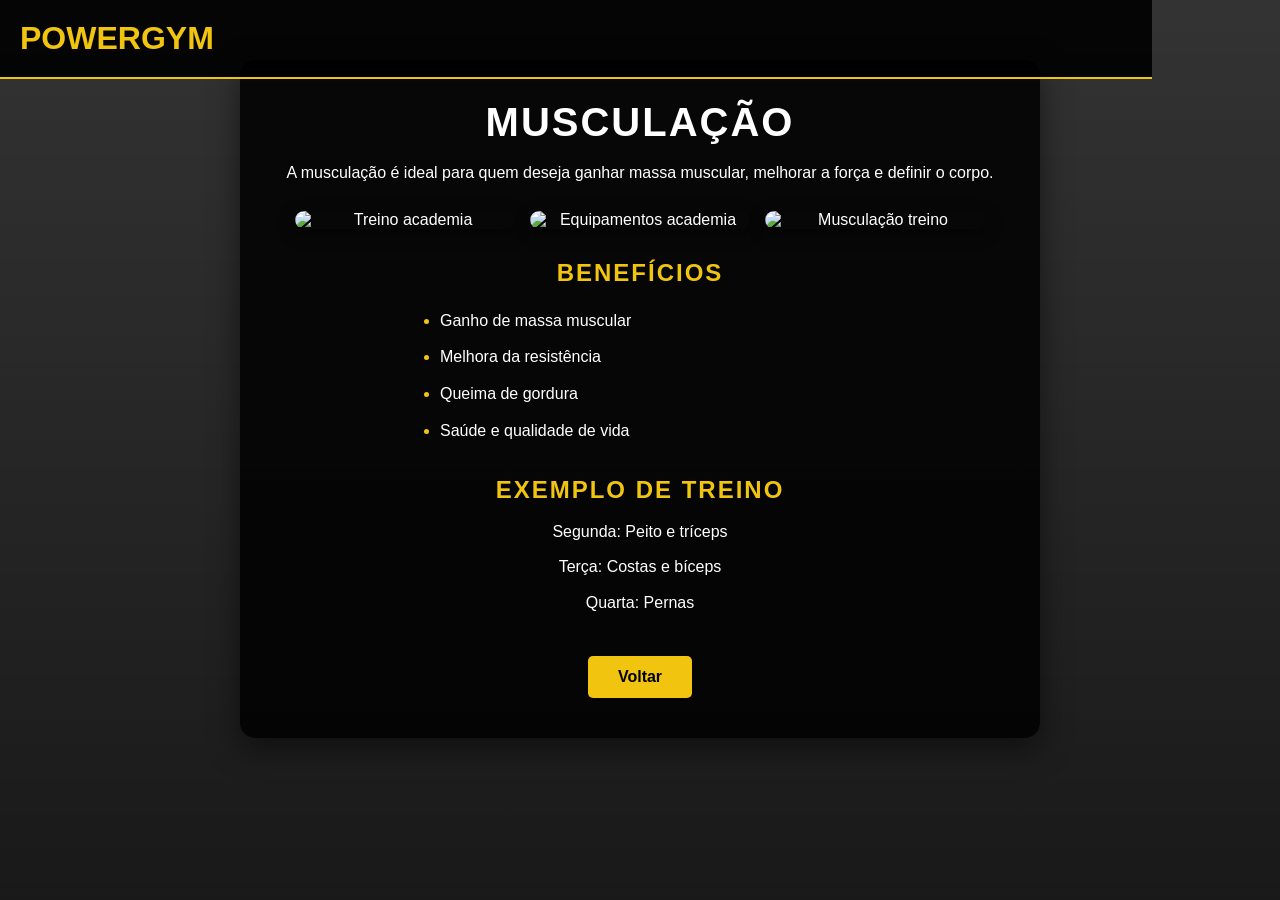
==== musculacao.html @ d244bbdf "recoloquei tudo" ====
<!DOCTYPE html>
<html lang="pt-br">
<head>
    <meta charset="UTF-8">
    <meta name="viewport" content="width=device-width, initial-scale=1.0">
    <title>Musculação - Power Gym</title>
    <link rel="stylesheet" href="style.css">
</head>
<body>

<header>
    <div class="logo">POWER<span>GYM</span></div>
</header>

<section class="section">
    <h1>Musculação</h1>

    <p>
        A musculação é ideal para quem deseja ganhar massa muscular,
        melhorar a força e definir o corpo.
    </p>

    <!-- GALERIA DE IMAGENS -->
    <div class="gallery">
        <img src="https://images.unsplash.com/photo-1583454110551-21f2fa2afe61?w=400" alt="Treino academia">
        <img src="https://images.unsplash.com/photo-1571902943202-507ec2618e8f?w=400" alt="Equipamentos academia">
        <img src="https://images.unsplash.com/photo-1599058917212-d750089bc07e?w=400" alt="Musculação treino">
    </div>

    <h2>Benefícios</h2>
    <ul>
        <li>Ganho de massa muscular</li>
        <li>Melhora da resistência</li>
        <li>Queima de gordura</li>
        <li>Saúde e qualidade de vida</li>
    </ul>

    <h2>Exemplo de treino</h2>
    <p>Segunda: Peito e tríceps</p>
    <p>Terça: Costas e bíceps</p>
    <p>Quarta: Pernas</p>
    

    <!-- BOTÃO VOLTAR -->
    <a href="index.html" class="btn">Voltar</a>
</section>

</body>
</html>
---- style.css ----
/* CONFIGURAÇÕES GERAIS */
body {
    font-family: 'Arial Black', sans-serif;
    margin: 0;
    padding: 0;
    background-color: #111;
    color: #fff;
    scroll-behavior: smooth;
}

h1, h2, h3 {
    text-transform: uppercase;
    letter-spacing: 2px;
}

/* CABEÇALHO */
header {
    background: rgba(0,0,0,0.9);
    padding: 20px 5%;
    display: flex;
    justify-content: space-between;
    align-items: center;
    position: fixed;
    width: 90%;
    top: 0;
    z-index: 1000;
    border-bottom: 2px solid #f1c40f;
}

.logo {
    color: #f1c40f;
    font-size: 1.8rem;
}

nav a {
    color: white;
    text-decoration: none;
    margin-left: 20px;
    font-weight: bold;
    font-size: 0.9rem;
}

nav a:hover {
    color: #f1c40f;
}

/* BANNER */
.hero {
    height: 100vh;
    background: linear-gradient(rgba(0,0,0,0.6), rgba(0,0,0,0.6)),
    url('https://images.unsplash.com/photo-1534438327276-14e5300c3a48?auto=format&fit=crop&w=1350&q=80');
    background-size: cover;
    background-position: center;
    display: flex;
    flex-direction: column;
    justify-content: center;
    align-items: center;
    text-align: center;
}

.hero h1 {
    font-size: 4rem;
    margin: 0;
    text-shadow: 2px 2px 10px #000;
}

.hero p {
    font-size: 1.2rem;
    color: #f1c40f;
}

/* BOTÃO */
.btn-cta {
    background: #f1c40f;
    color: #000;
    padding: 15px 30px;
    border-radius: 5px;
    text-decoration: none;
    font-weight: bold;
    margin-top: 20px;
    transition: 0.3s;
}

.btn-cta:hover {
    background: #fff;
    transform: scale(1.05);
}

.block {
    display: block;
}

/* SEÇÕES */
.section {
    padding: 80px 5%;
    text-align: center;
}

.planos-bg {
    background-color: #1a1a1a;
}

/* GRID */
.grid {
    display: grid;
    grid-template-columns: repeat(auto-fit, minmax(250px, 1fr));
    gap: 20px;
    margin-top: 40px;
}

.card {
    background: #222;
    padding: 20px;
    border-radius: 10px;
    border-bottom: 4px solid #f1c40f;
    transition: 0.3s;
}

.card:hover {
    background: #333;
}

.card img {
    width: 100%;
    border-radius: 5px;
    height: 150px;
    object-fit: cover;
}

/* PLANOS */
.plans-container {
    display: flex;
    justify-content: center;
    gap: 30px;
    flex-wrap: wrap;
    margin-top: 40px;
}

.plan-box {
    background: #fff;
    color: #000;
    padding: 40px;
    border-radius: 15px;
    width: 280px;
    position: relative;
}

.plan-box.featured {
    border: 4px solid #f1c40f;
    transform: scale(1.1);
}

.plan-box h3 {
    color: #f1c40f;
    font-size: 2rem;
    margin: 10px 0;
}

.plan-price {
    font-size: 2.5rem;
    font-weight: bold;
}

.plan-box ul {
    list-style: none;
    padding: 0;
    margin: 20px 0;
    line-height: 2;
}

.tag {
    background:#f1c40f;
    padding:5px 10px;
    border-radius:5px;
    font-size:0.7rem;
}

/* WHATSAPP */
.whatsapp {
    position: fixed;
    bottom: 30px;
    right: 30px;
    background: #25d366;
    color: white;
    padding: 15px 25px;
    border-radius: 50px;
    text-decoration: none;
    font-weight: bold;
    box-shadow: 0 5px 15px rgba(0,0,0,0.3);
    z-index: 9999;
    display: flex;
    align-items: center;
    gap: 10px;
}

/* FOOTER */
footer {
    background: #000;
    padding: 40px;
    text-align: center;
    border-top: 1px solid #333;
    color: #666;
}

/* RESPONSIVO */
@media (max-width: 768px) {
    .hero h1 {
        font-size: 2.5rem;
    }

    nav {
        display: none;
    }
}

                          /*Musculação*/
/* RESET */
* {
    margin: 0;
    padding: 0;
    box-sizing: border-box;
}

/* FUNDO GERAL */
body {
    font-family: Arial, sans-serif;
    background: linear-gradient(rgba(0,0,0,0.8), rgba(0,0,0,0.9)),
    url('https://images.unsplash.com/photo-1583454110551-21f2fa2afe61?auto=format&fit=crop&w=1350&q=80');
    background-size: cover;
    background-attachment: fixed;
    color: #fff;
}

/* HEADER */
header {
    background: rgba(0,0,0,0.9);
    padding: 20px;
    text-align: center;
    border-bottom: 2px solid #f1c40f;
}

.logo {
    font-size: 2rem;
    font-weight: bold;
}

.logo span {
    color: #f1c40f;
}

/* SEÇÃO PRINCIPAL */
.section {
    max-width: 800px;
    margin: 60px auto;
    background: rgba(0,0,0,0.85);
    padding: 40px;
    border-radius: 15px;
    text-align: center;
    box-shadow: 0 10px 30px rgba(0,0,0,0.5);
}

/* TÍTULOS */
h1 {
    font-size: 2.5rem;
    margin-bottom: 15px;
}

h2 {
    margin-top: 30px;
    margin-bottom: 15px;
    color: #f1c40f;
}

/* TEXTO */
p {
    margin-bottom: 10px;
    line-height: 1.6;
}

/* LISTA */
ul {
    text-align: left;
    margin: 20px auto;
    max-width: 400px;
    line-height: 1.8;
}

ul li {
    margin-bottom: 8px;
}

/* MARCADOR PERSONALIZADO */
ul li::marker {
    color: #f1c40f;
}

/* BOTÃO */
.btn {
    display: inline-block;
    margin-top: 30px;
    padding: 12px 30px;
    background: #f1c40f;
    color: #000;
    text-decoration: none;
    font-weight: bold;
    border-radius: 5px;
    transition: 0.3s;
}

.btn:hover {
    background: #fff;
    transform: scale(1.05);
}

/* RESPONSIVO */
@media (max-width: 768px) {

    .section {
        margin: 20px;
        padding: 25px;
    }

    h1 {
        font-size: 2rem;
    }
}
/* GALERIA */
.gallery {
    display: flex;
    gap: 15px;
    margin: 25px 0;
    justify-content: center;
    flex-wrap: wrap;
}

.gallery img {
    width: 220px;
    border-radius: 10px;
    transition: 0.3s;
    box-shadow: 0 5px 15px rgba(0,0,0,0.5);
}

.gallery img:hover {
    transform: scale(1.05);
}
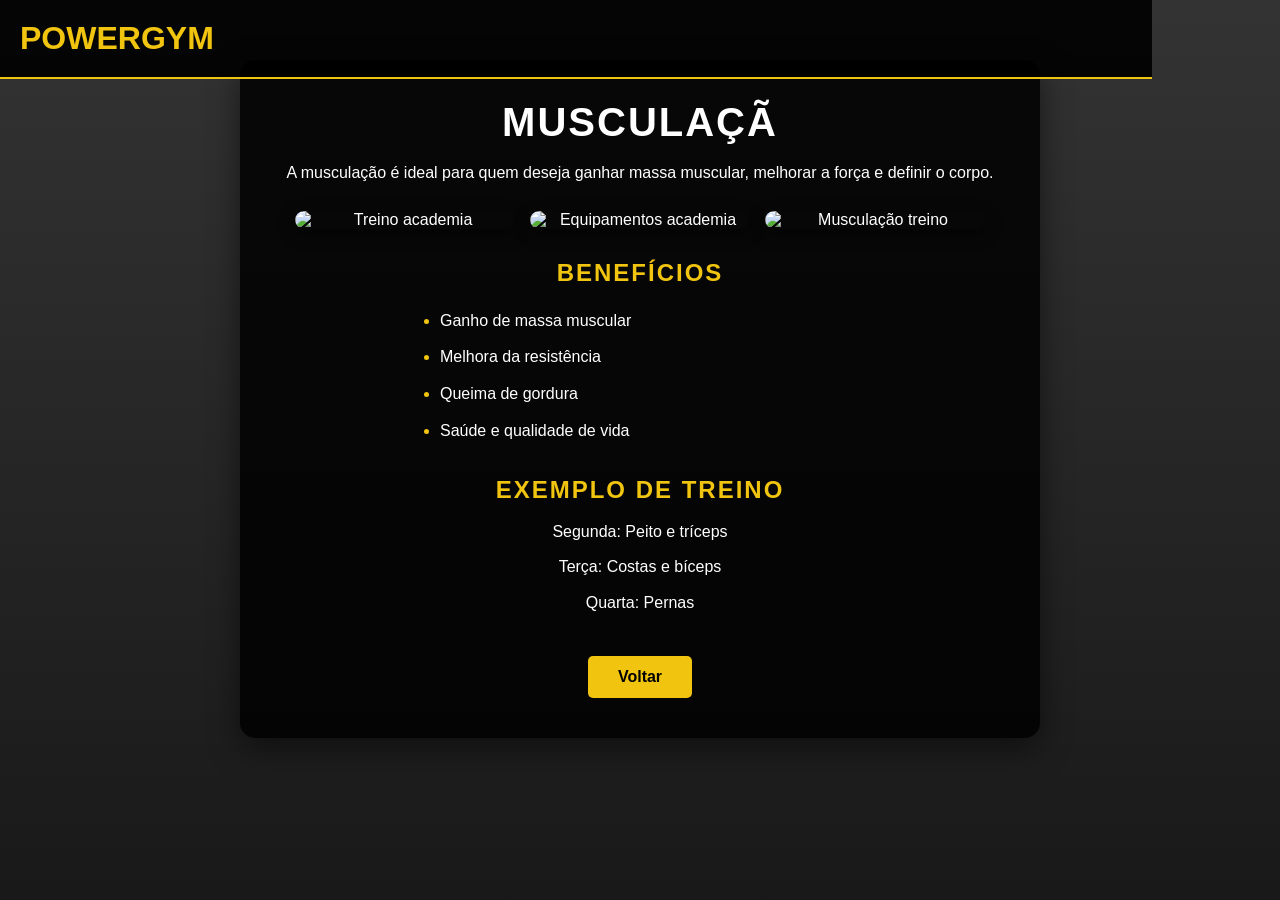
==== commit 7aed6df0: "teste" ====
--- a/musculacao.html
+++ b/musculacao.html
@@ -13,7 +13,7 @@
 </header>
 
 <section class="section">
-    <h1>Musculação</h1>
+    <h1>Musculaçã</h1>
 
     <p>
         A musculação é ideal para quem deseja ganhar massa muscular,
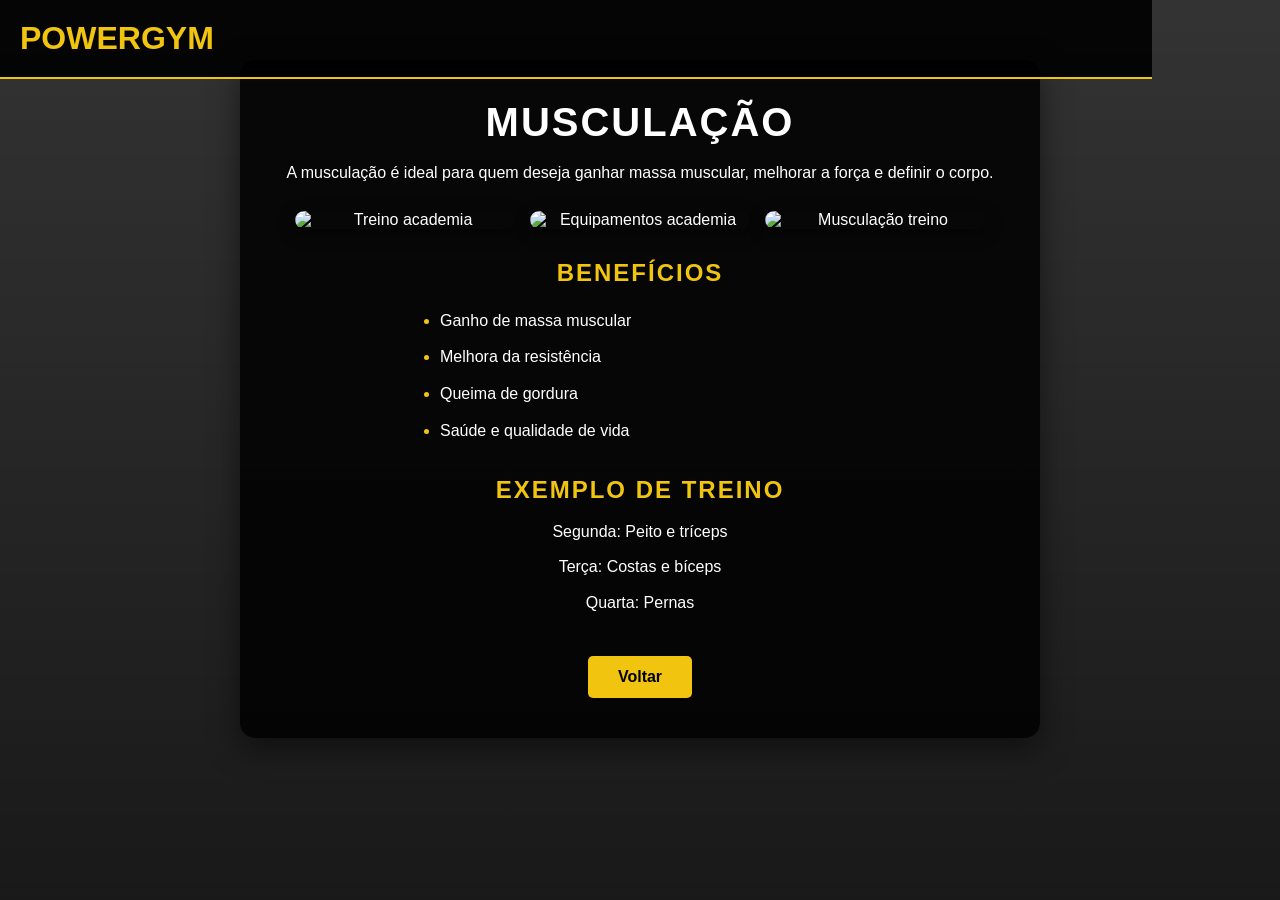
==== commit 46b2aee7: "teste 1" ====
--- a/musculacao.html
+++ b/musculacao.html
@@ -13,7 +13,7 @@
 </header>
 
 <section class="section">
-    <h1>Musculaçã</h1>
+    <h1>Musculação</h1>
 
     <p>
         A musculação é ideal para quem deseja ganhar massa muscular,
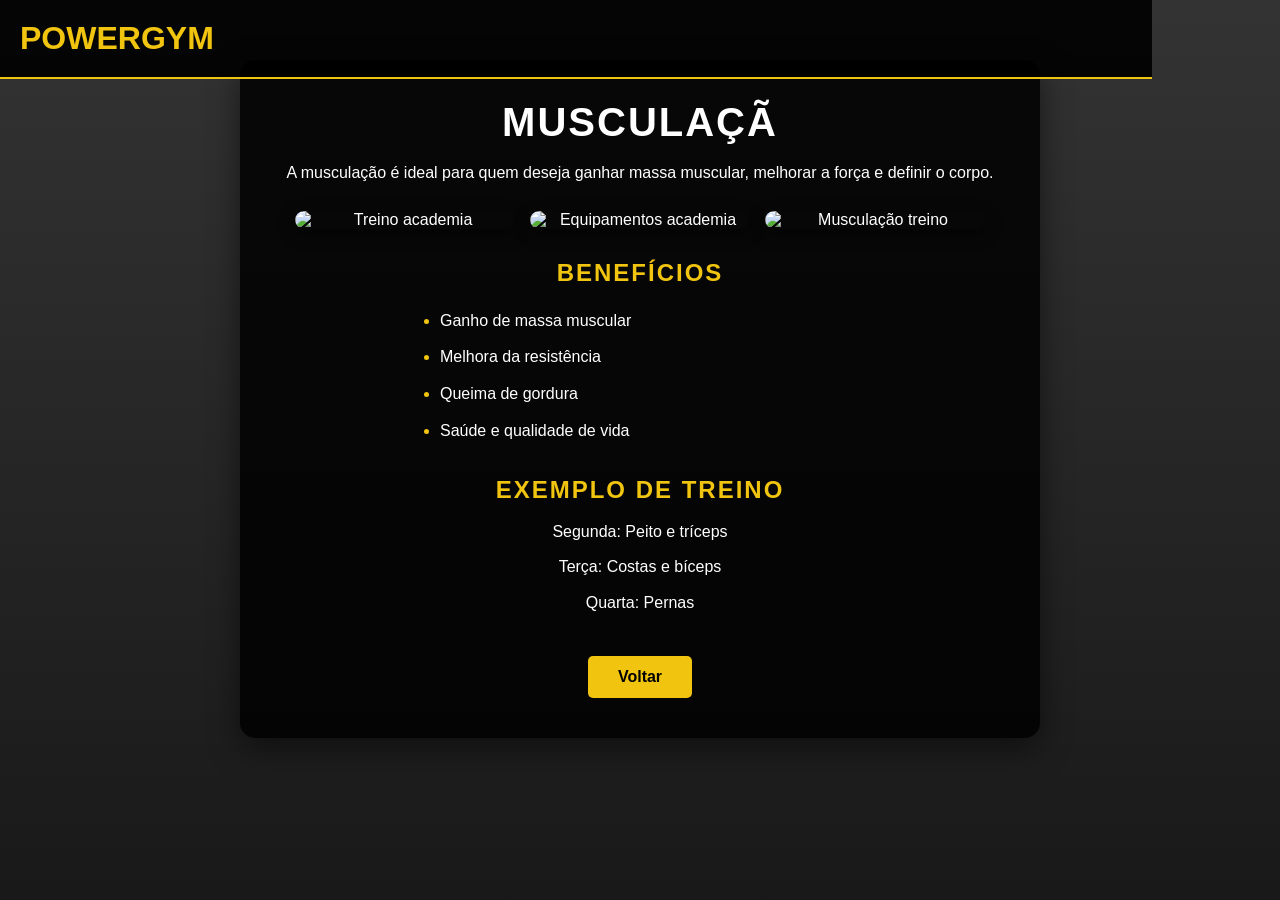
==== commit 45e74a2c: "teste 0" ====
--- a/musculacao.html
+++ b/musculacao.html
@@ -13,7 +13,7 @@
 </header>
 
 <section class="section">
-    <h1>Musculação</h1>
+    <h1>Musculaçã</h1>
 
     <p>
         A musculação é ideal para quem deseja ganhar massa muscular,
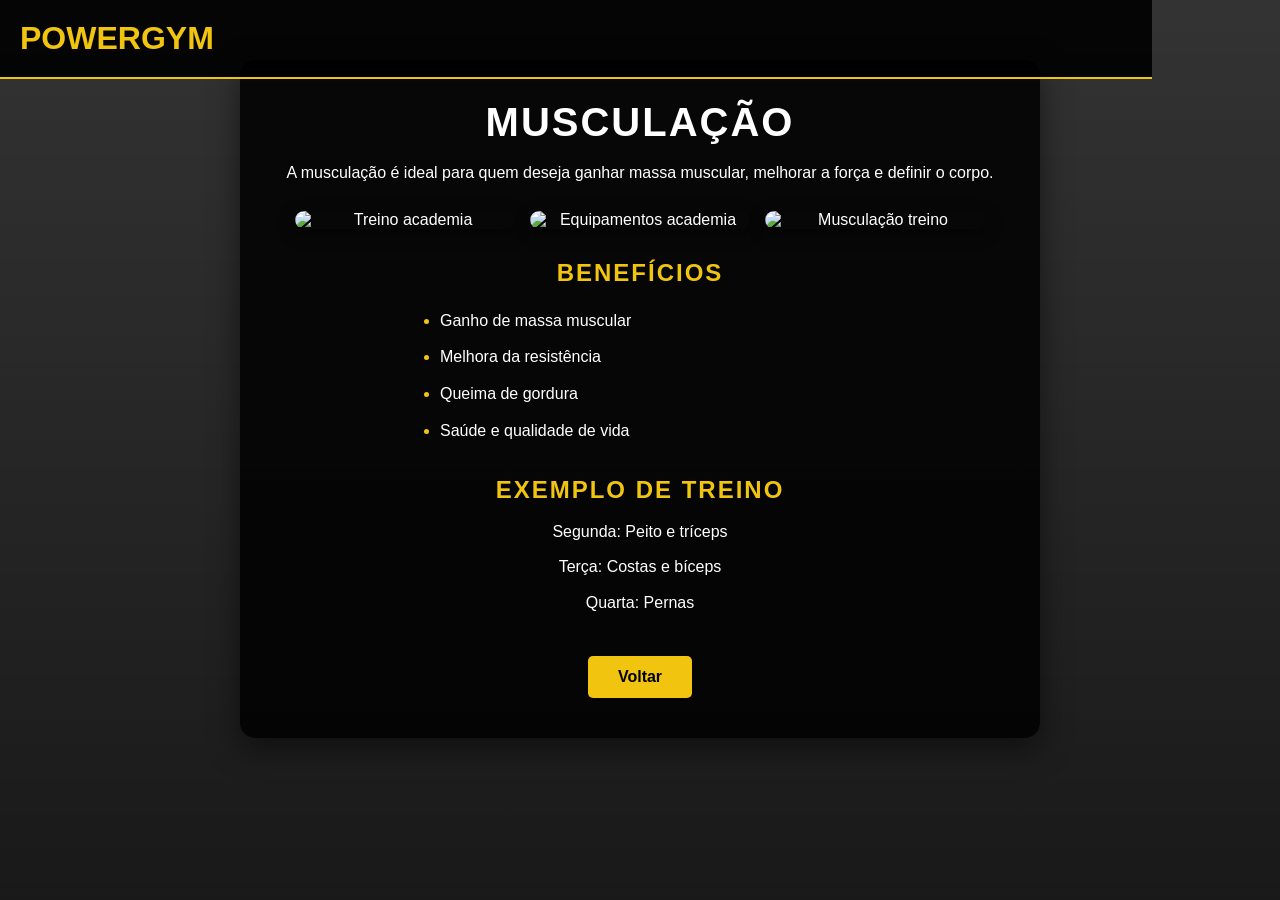
==== commit 993b4c2f: "voltei ao normal" ====
--- a/musculacao.html
+++ b/musculacao.html
@@ -13,7 +13,7 @@
 </header>
 
 <section class="section">
-    <h1>Musculaçã</h1>
+    <h1>Musculação</h1>
 
     <p>
         A musculação é ideal para quem deseja ganhar massa muscular,
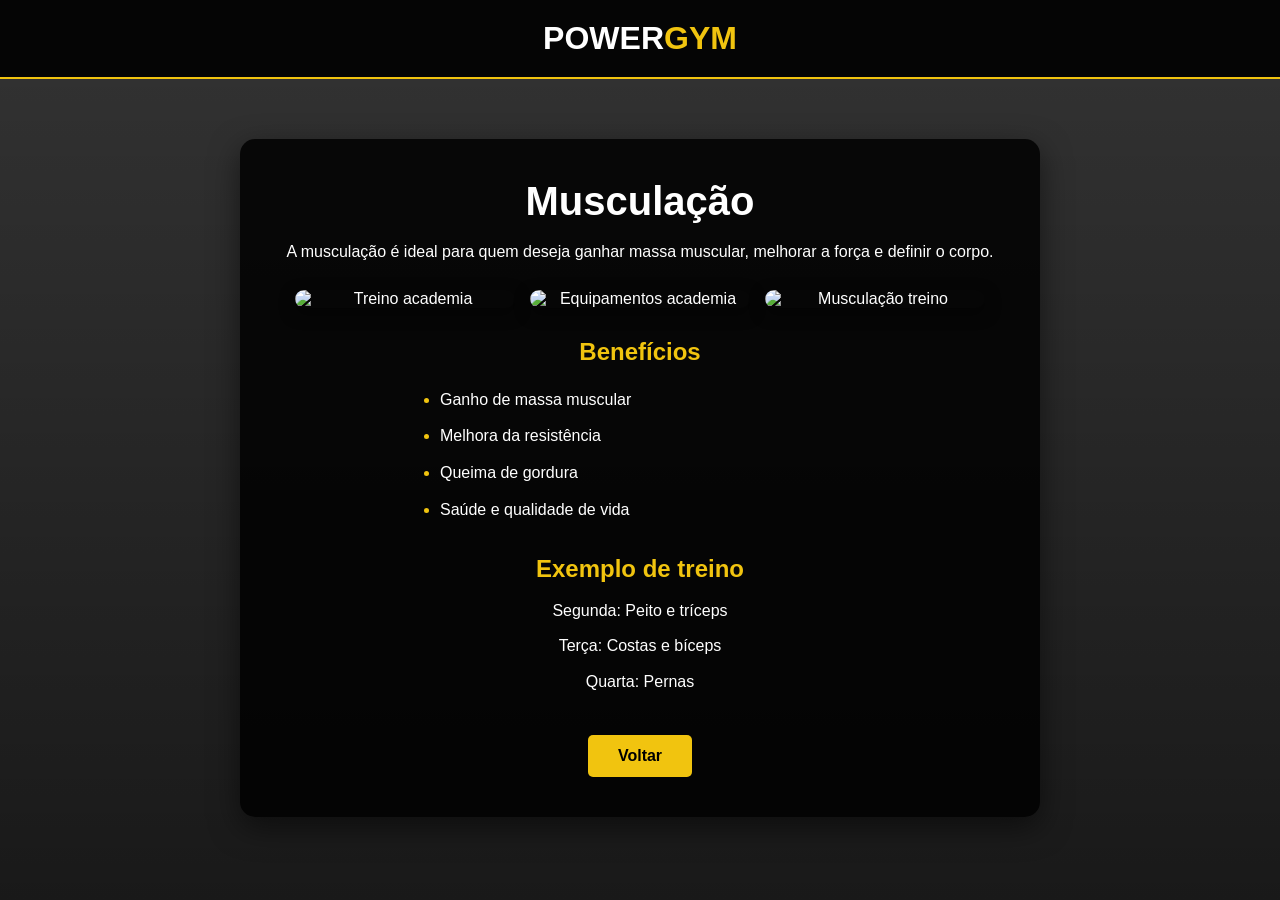
==== commit 64033bd6: "adicionei o arquivo crossfit.html, adicionei o link do style.css no crossfit.html, adicionei o link " ====
--- a/musculacao.html
+++ b/musculacao.html
@@ -4,7 +4,7 @@
     <meta charset="UTF-8">
     <meta name="viewport" content="width=device-width, initial-scale=1.0">
     <title>Musculação - Power Gym</title>
-    <link rel="stylesheet" href="style.css">
+    <link rel="stylesheet" href="musculacao.css">
 </head>
 <body>
 
--- a/musculacao.css
+++ b/musculacao.css
@@ -0,0 +1,129 @@
+/* RESET */
+* {
+    margin: 0;
+    padding: 0;
+    box-sizing: border-box;
+}
+
+/* FUNDO GERAL */
+body {
+    font-family: Arial, sans-serif;
+    background: linear-gradient(rgba(0,0,0,0.8), rgba(0,0,0,0.9)),
+    url('https://images.unsplash.com/photo-1583454110551-21f2fa2afe61?auto=format&fit=crop&w=1350&q=80');
+    background-size: cover;
+    background-attachment: fixed;
+    color: #fff;
+}
+
+/* HEADER */
+header {
+    background: rgba(0,0,0,0.9);
+    padding: 20px;
+    text-align: center;
+    border-bottom: 2px solid #f1c40f;
+}
+
+.logo {
+    font-size: 2rem;
+    font-weight: bold;
+}
+
+.logo span {
+    color: #f1c40f;
+}
+
+/* SEÇÃO PRINCIPAL */
+.section {
+    max-width: 800px;
+    margin: 60px auto;
+    background: rgba(0,0,0,0.85);
+    padding: 40px;
+    border-radius: 15px;
+    text-align: center;
+    box-shadow: 0 10px 30px rgba(0,0,0,0.5);
+}
+
+/* TÍTULOS */
+h1 {
+    font-size: 2.5rem;
+    margin-bottom: 15px;
+}
+
+h2 {
+    margin-top: 30px;
+    margin-bottom: 15px;
+    color: #f1c40f;
+}
+
+/* TEXTO */
+p {
+    margin-bottom: 10px;
+    line-height: 1.6;
+}
+
+/* LISTA */
+ul {
+    text-align: left;
+    margin: 20px auto;
+    max-width: 400px;
+    line-height: 1.8;
+}
+
+ul li {
+    margin-bottom: 8px;
+}
+
+/* MARCADOR PERSONALIZADO */
+ul li::marker {
+    color: #f1c40f;
+}
+
+/* BOTÃO */
+.btn {
+    display: inline-block;
+    margin-top: 30px;
+    padding: 12px 30px;
+    background: #f1c40f;
+    color: #000;
+    text-decoration: none;
+    font-weight: bold;
+    border-radius: 5px;
+    transition: 0.3s;
+}
+
+.btn:hover {
+    background: #fff;
+    transform: scale(1.05);
+}
+
+/* RESPONSIVO */
+@media (max-width: 768px) {
+
+    .section {
+        margin: 20px;
+        padding: 25px;
+    }
+
+    h1 {
+        font-size: 2rem;
+    }
+}
+/* GALERIA */
+.gallery {
+    display: flex;
+    gap: 15px;
+    margin: 25px 0;
+    justify-content: center;
+    flex-wrap: wrap;
+}
+
+.gallery img {
+    width: 220px;
+    border-radius: 10px;
+    transition: 0.3s;
+    box-shadow: 0 5px 15px rgba(0,0,0,0.5);
+}
+
+.gallery img:hover {
+    transform: scale(1.05);
+}       
